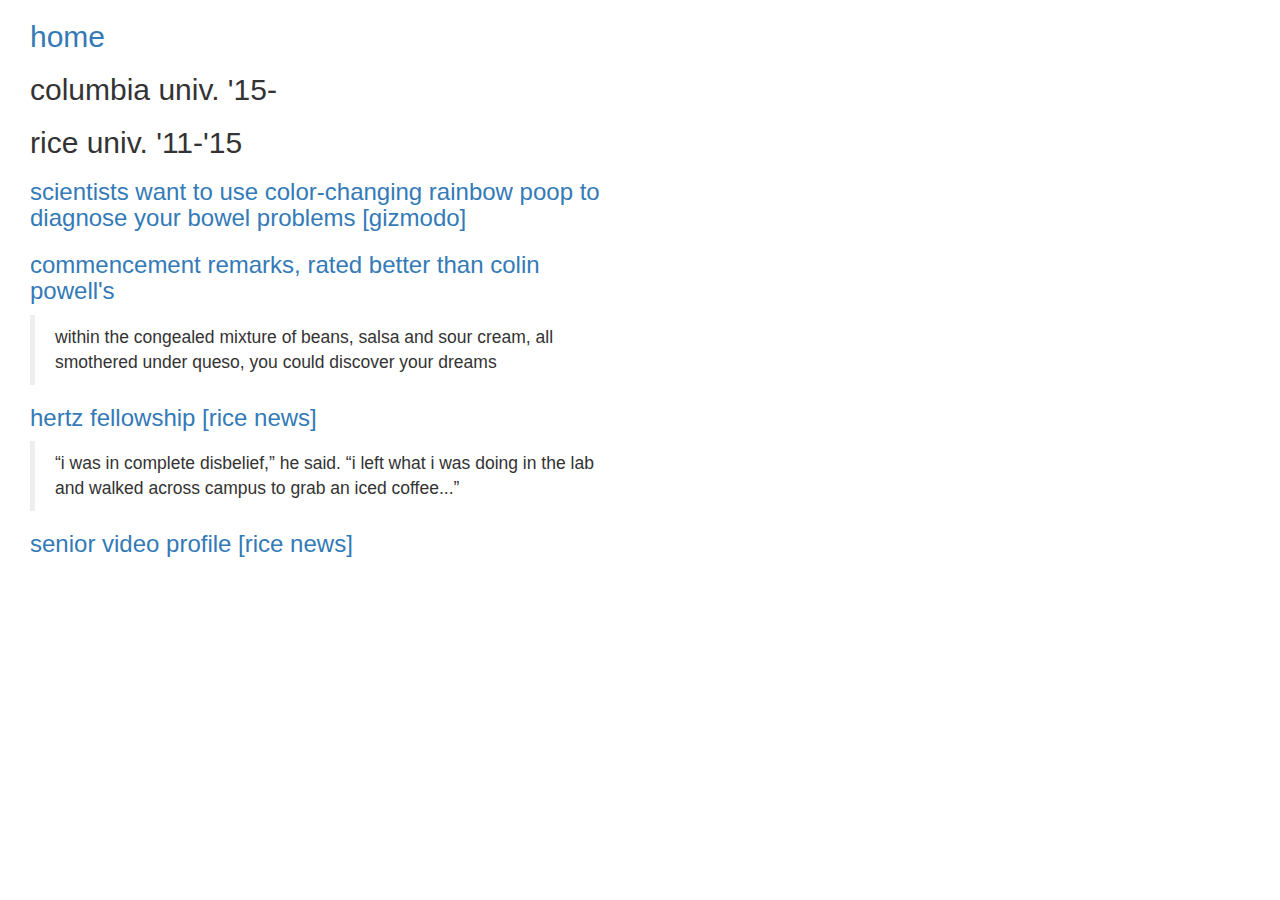
==== press.html @ 5018552e "major update" ====
<!DOCTYPE html>
<html lang="en">
  <head>
    <meta charset="utf-8">
    <meta http-equiv="X-UA-Compatible" content="IE=edge">
    <meta name="viewport" content="width=device-width, initial-scale=1, user-scalable=no">
    <!-- The above 3 meta tags *must* come first in the head; any other head content must come *after* these tags -->
    <meta name="description" content="">
    <meta name="author" content="">
    <title>ravi</title>
    <!-- Bootstrap core CSS -->
    <link href="css/bootstrap.css" rel="stylesheet">
    <!-- Custom styles for this template -->
    <script src="js/ie-emulation-modes-warning.js"></script>
    <!-- HTML5 shim and Respond.js for IE8 support of HTML5 elements and media queries -->
    <!--[if lt IE 9]>
      <script src="https://oss.maxcdn.com/html5shiv/3.7.2/html5shiv.min.js"></script>
      <script src="https://oss.maxcdn.com/respond/1.4.2/respond.min.js"></script>
    <![endif]-->


  </head>
  <body>
    <div class="container-fluid">
      <div class="col-sm-6">
        <h2><a href="index.html">home</a></h2>
        <h2>columbia univ. '15-</h2>

        <h2>rice univ. '11-'15</h2>
        <h3><a href="https://gizmodo.com/scientists-want-to-use-color-changing-rainbow-poop-to-d-1794070915">scientists want to use color-changing rainbow poop to diagnose your bowel problems [gizmodo]</a></h3>
        <h3><a href="https://www.youtube.com/watch?v=FOiB3feNi9Y&t">commencement remarks, rated better than colin powell's</a></h3>
        <blockquote class="blockquote">
        within the congealed mixture of beans, salsa and sour cream, all smothered under queso, you could discover your dreams
        </blockquote>
        <h3><a href="http://news.rice.edu/2015/04/24/rice-universitys-ravi-sheth-receives-hertz-fellowship/">hertz fellowship [rice news]</a></h3>
        <blockquote class="blockquote">
        “i was in complete disbelief,” he said. “i left what i was doing in the lab and walked across campus to grab an iced coffee...”
        </blockquote>
        <h3><a href="https://www.youtube.com/watch?v=pGk6yu0Boww">senior video profile [rice news]</a></h3>    
    </div>
    <!-- Bootstrap core JavaScript
    ================================================== -->
    <!-- Placed at the end of the document so the pages load faster -->
    <script src="https://ajax.googleapis.com/ajax/libs/jquery/1.11.2/jquery.min.js"></script>
    <script src="js/bootstrap.min.js"></script>
    <!-- IE10 viewport hack for Surface/desktop Windows 8 bug -->
    <script src="js/ie10-viewport-bug-workaround.js"></script>
    <script type="text/javascript">
    // <![CDATA[
    var colour="random"; // in addition to "random" can be set to any valid colour eg "#f0f" or "red"
    var sparkles=100;
    var x=ox=400;
    var y=oy=300;
    var swide=800;
    var shigh=600;
    var sleft=sdown=0;
    var tiny=new Array();
    var star=new Array();
    var starv=new Array();
    var starx=new Array();
    var stary=new Array();
    var tinyx=new Array();
    var tinyy=new Array();
    var tinyv=new Array();

    window.onload=function() { if (document.getElementById) {
      var i, rats, rlef, rdow;
      for (var i=0; i<sparkles; i++) {
        var rats=createDiv(3, 3);
        rats.style.visibility="hidden";
        rats.style.zIndex="999";
        document.body.appendChild(tiny[i]=rats);
        starv[i]=0;
        tinyv[i]=0;
        var rats=createDiv(5, 5);
        rats.style.backgroundColor="transparent";
        rats.style.visibility="hidden";
        rats.style.zIndex="999";
        var rlef=createDiv(1, 5);
        var rdow=createDiv(5, 1);
        rats.appendChild(rlef);
        rats.appendChild(rdow);
        rlef.style.top="2px";
        rlef.style.left="0px";
        rdow.style.top="0px";
        rdow.style.left="2px";
        document.body.appendChild(star[i]=rats);
      }
      set_width();
      sparkle();
    }}

    function sparkle() {
      var c;
      if (Math.abs(x-ox)>1 || Math.abs(y-oy)>1) {
        ox=x;
        oy=y;
        for (c=0; c<sparkles; c++) if (!starv[c]) {
          star[c].style.left=(starx[c]=x)+"px";
          star[c].style.top=(stary[c]=y+1)+"px";
          star[c].style.clip="rect(0px, 5px, 5px, 0px)";
          star[c].childNodes[0].style.backgroundColor=star[c].childNodes[1].style.backgroundColor=(colour=="random")?newColour():colour;
          star[c].style.visibility="visible";
          starv[c]=50;
          break;
        }
      }
      for (c=0; c<sparkles; c++) {
        if (starv[c]) update_star(c);
        if (tinyv[c]) update_tiny(c);
      }
      setTimeout("sparkle()", 40);
    }

    function update_star(i) {
      if (--starv[i]==25) star[i].style.clip="rect(1px, 4px, 4px, 1px)";
      if (starv[i]) {
        stary[i]+=1+Math.random()*3;
        starx[i]+=(i%5-2)/5;
        if (stary[i]<shigh+sdown) {
          star[i].style.top=stary[i]+"px";
          star[i].style.left=starx[i]+"px";
        }
        else {
          star[i].style.visibility="hidden";
          starv[i]=0;
          return;
        }
      }
      else {
        tinyv[i]=50;
        tiny[i].style.top=(tinyy[i]=stary[i])+"px";
        tiny[i].style.left=(tinyx[i]=starx[i])+"px";
        tiny[i].style.width="2px";
        tiny[i].style.height="2px";
        tiny[i].style.backgroundColor=star[i].childNodes[0].style.backgroundColor;
        star[i].style.visibility="hidden";
        tiny[i].style.visibility="visible"
      }
    }

    function update_tiny(i) {
      if (--tinyv[i]==25) {
        tiny[i].style.width="10px";
        tiny[i].style.height="10px";
      }
      if (tinyv[i]) {
        tinyy[i]+=1+Math.random()*3;
        tinyx[i]+=(i%5-2)/5;
        if (tinyy[i]<shigh+sdown) {
          tiny[i].style.top=tinyy[i]+"px";
          tiny[i].style.left=tinyx[i]+"px";
        }
        else {
          tiny[i].style.visibility="hidden";
          tinyv[i]=0;
          return;
        }
      }
      else tiny[i].style.visibility="hidden";
    }

    document.onmousemove=mouse;
    function mouse(e) {
      if (e) {
        y=e.pageY;
        x=e.pageX;
      }
      else {
        set_scroll();
        y=event.y+sdown;
        x=event.x+sleft;
      }
    }

    window.onscroll=set_scroll;
    function set_scroll() {
      if (typeof(self.pageYOffset)=='number') {
        sdown=self.pageYOffset;
        sleft=self.pageXOffset;
      }
      else if (document.body && (document.body.scrollTop || document.body.scrollLeft)) {
        sdown=document.body.scrollTop;
        sleft=document.body.scrollLeft;
      }
      else if (document.documentElement && (document.documentElement.scrollTop || document.documentElement.scrollLeft)) {
        sleft=document.documentElement.scrollLeft;
        sdown=document.documentElement.scrollTop;
      }
      else {
        sdown=0;
        sleft=0;
      }
    }

    window.onresize=set_width;
    function set_width() {
      var sw_min=999999;
      var sh_min=999999;
      if (document.documentElement && document.documentElement.clientWidth) {
        if (document.documentElement.clientWidth>0) sw_min=document.documentElement.clientWidth;
        if (document.documentElement.clientHeight>0) sh_min=document.documentElement.clientHeight;
      }
      if (typeof(self.innerWidth)=='number' && self.innerWidth) {
        if (self.innerWidth>0 && self.innerWidth<sw_min) sw_min=self.innerWidth;
        if (self.innerHeight>0 && self.innerHeight<sh_min) sh_min=self.innerHeight;
      }
      if (document.body.clientWidth) {
        if (document.body.clientWidth>0 && document.body.clientWidth<sw_min) sw_min=document.body.clientWidth;
        if (document.body.clientHeight>0 && document.body.clientHeight<sh_min) sh_min=document.body.clientHeight;
      }
      if (sw_min==999999 || sh_min==999999) {
        sw_min=800;
        sh_min=600;
      }
      swide=sw_min;
      shigh=sh_min;
    }

    function createDiv(height, width) {
      var div=document.createElement("div");
      div.style.position="absolute";
      div.style.height=height+"px";
      div.style.width=width+"px";
      div.style.overflow="hidden";
      return (div);
    }

    function newColour() {
      var c=new Array();
      c[0]=255;
      c[1]=Math.floor(Math.random()*256);
      c[2]=Math.floor(Math.random()*(256-c[1]/2));
      c.sort(function(){return (0.5 - Math.random());});
      return ("rgb("+c[0]+", "+c[1]+", "+c[2]+")");
    }
    // ]]>
    </script>
  </body>
</html>
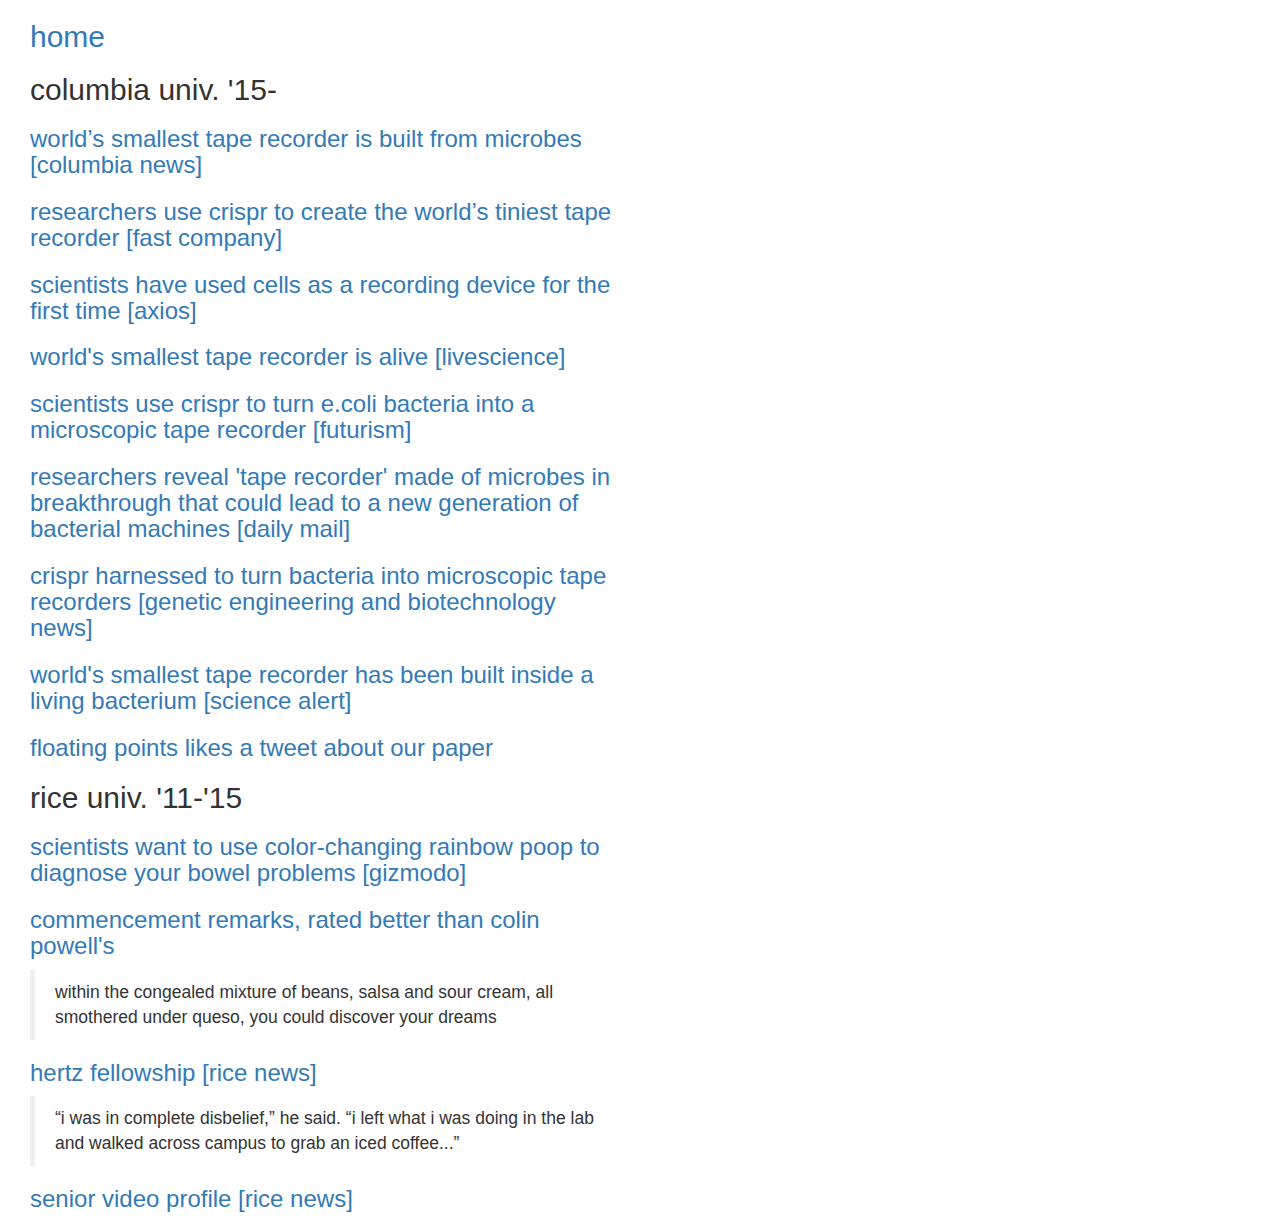
==== commit 88c59e16: "adding press from trace paper" ====
--- a/press.html
+++ b/press.html
@@ -25,6 +25,16 @@
       <div class="col-sm-6">
         <h2><a href="index.html">home</a></h2>
         <h2>columbia univ. '15-</h2>
+        <h3><a href="http://newsroom.cumc.columbia.edu/blog/2017/11/23/microbe-tape-recorder/">world’s smallest tape recorder is built from microbes [columbia news]</a></h3>
+        <h3><a href="https://www.fastcompany.com/40500533/researchers-use-crispr-to-create-the-worlds-tiniest-tape-recorder">researchers use crispr to create the world’s tiniest tape recorder [fast company]</a></h3>
+        <h3><a href="https://www.axios.com/scientists-have-used-cells-as-a-recording-device-for-the-first-time-2511738396.html">scientists have used cells as a recording device for the first time [axios]</a></h3>
+        <h3><a href="https://www.livescience.com/61066-microbe-tape-recorder.html">world's smallest tape recorder is alive [livescience]</a></h3>
+        <h3><a href="https://futurism.com/scientists-use-crispr-turn-e-coli-bacteria-microscopic-tape-recorder/">scientists use crispr to turn e.coli bacteria into a microscopic tape recorder [futurism]</a></h3>
+        <h3><a href="http://www.dailymail.co.uk/sciencetech/article-5115499/Researchers-reveal-tape-recorder-MICROBES.html">researchers reveal 'tape recorder' made of microbes in breakthrough that could lead to a new generation of bacterial machines [daily mail]</a></h3>
+        <h3><a href="https://www.genengnews.com/gen-news-highlights/crispr-harnessed-to-turn-bacteria-into-microscopic-tape-recorders/81255201">crispr harnessed to turn bacteria into microscopic tape recorders [genetic engineering and biotechnology news]</a></h3>
+        <h3><a href="https://www.sciencealert.com/smallest-tape-recorder-crispr-cas-bacterium">world's smallest tape recorder has been built inside a living bacterium [science alert]</a></h3>
+        <h3><a href="https://twitter.com/discobb/status/935544928221978624">floating points likes a tweet about our paper</a></h3>
+
 
         <h2>rice univ. '11-'15</h2>
         <h3><a href="https://gizmodo.com/scientists-want-to-use-color-changing-rainbow-poop-to-d-1794070915">scientists want to use color-changing rainbow poop to diagnose your bowel problems [gizmodo]</a></h3>
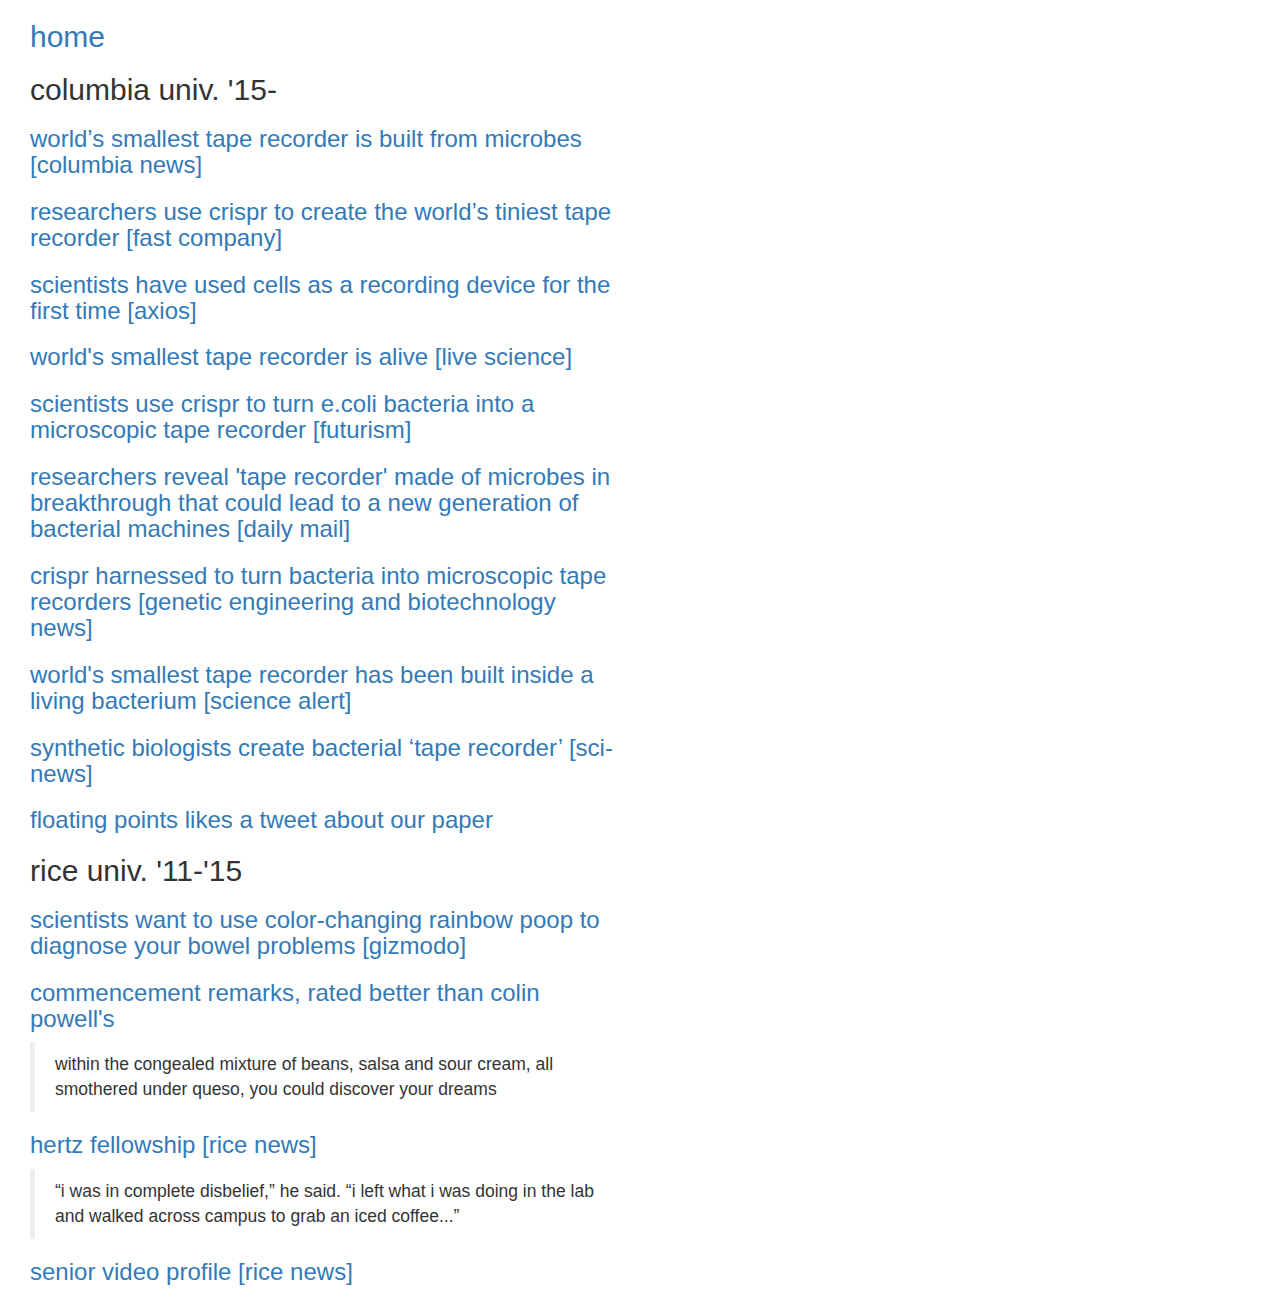
==== commit 94e67f51: "one more" ====
--- a/press.html
+++ b/press.html
@@ -28,11 +28,12 @@
         <h3><a href="http://newsroom.cumc.columbia.edu/blog/2017/11/23/microbe-tape-recorder/">world’s smallest tape recorder is built from microbes [columbia news]</a></h3>
         <h3><a href="https://www.fastcompany.com/40500533/researchers-use-crispr-to-create-the-worlds-tiniest-tape-recorder">researchers use crispr to create the world’s tiniest tape recorder [fast company]</a></h3>
         <h3><a href="https://www.axios.com/scientists-have-used-cells-as-a-recording-device-for-the-first-time-2511738396.html">scientists have used cells as a recording device for the first time [axios]</a></h3>
-        <h3><a href="https://www.livescience.com/61066-microbe-tape-recorder.html">world's smallest tape recorder is alive [livescience]</a></h3>
+        <h3><a href="https://www.livescience.com/61066-microbe-tape-recorder.html">world's smallest tape recorder is alive [live science]</a></h3>
         <h3><a href="https://futurism.com/scientists-use-crispr-turn-e-coli-bacteria-microscopic-tape-recorder/">scientists use crispr to turn e.coli bacteria into a microscopic tape recorder [futurism]</a></h3>
         <h3><a href="http://www.dailymail.co.uk/sciencetech/article-5115499/Researchers-reveal-tape-recorder-MICROBES.html">researchers reveal 'tape recorder' made of microbes in breakthrough that could lead to a new generation of bacterial machines [daily mail]</a></h3>
         <h3><a href="https://www.genengnews.com/gen-news-highlights/crispr-harnessed-to-turn-bacteria-into-microscopic-tape-recorders/81255201">crispr harnessed to turn bacteria into microscopic tape recorders [genetic engineering and biotechnology news]</a></h3>
         <h3><a href="https://www.sciencealert.com/smallest-tape-recorder-crispr-cas-bacterium">world's smallest tape recorder has been built inside a living bacterium [science alert]</a></h3>
+        <h3><a href="http://www.sci-news.com/biology/bacterial-tape-recorder-05464.html">synthetic biologists create bacterial ‘tape recorder’ [sci-news]</a></h3>
         <h3><a href="https://twitter.com/discobb/status/935544928221978624">floating points likes a tweet about our paper</a></h3>
 
 
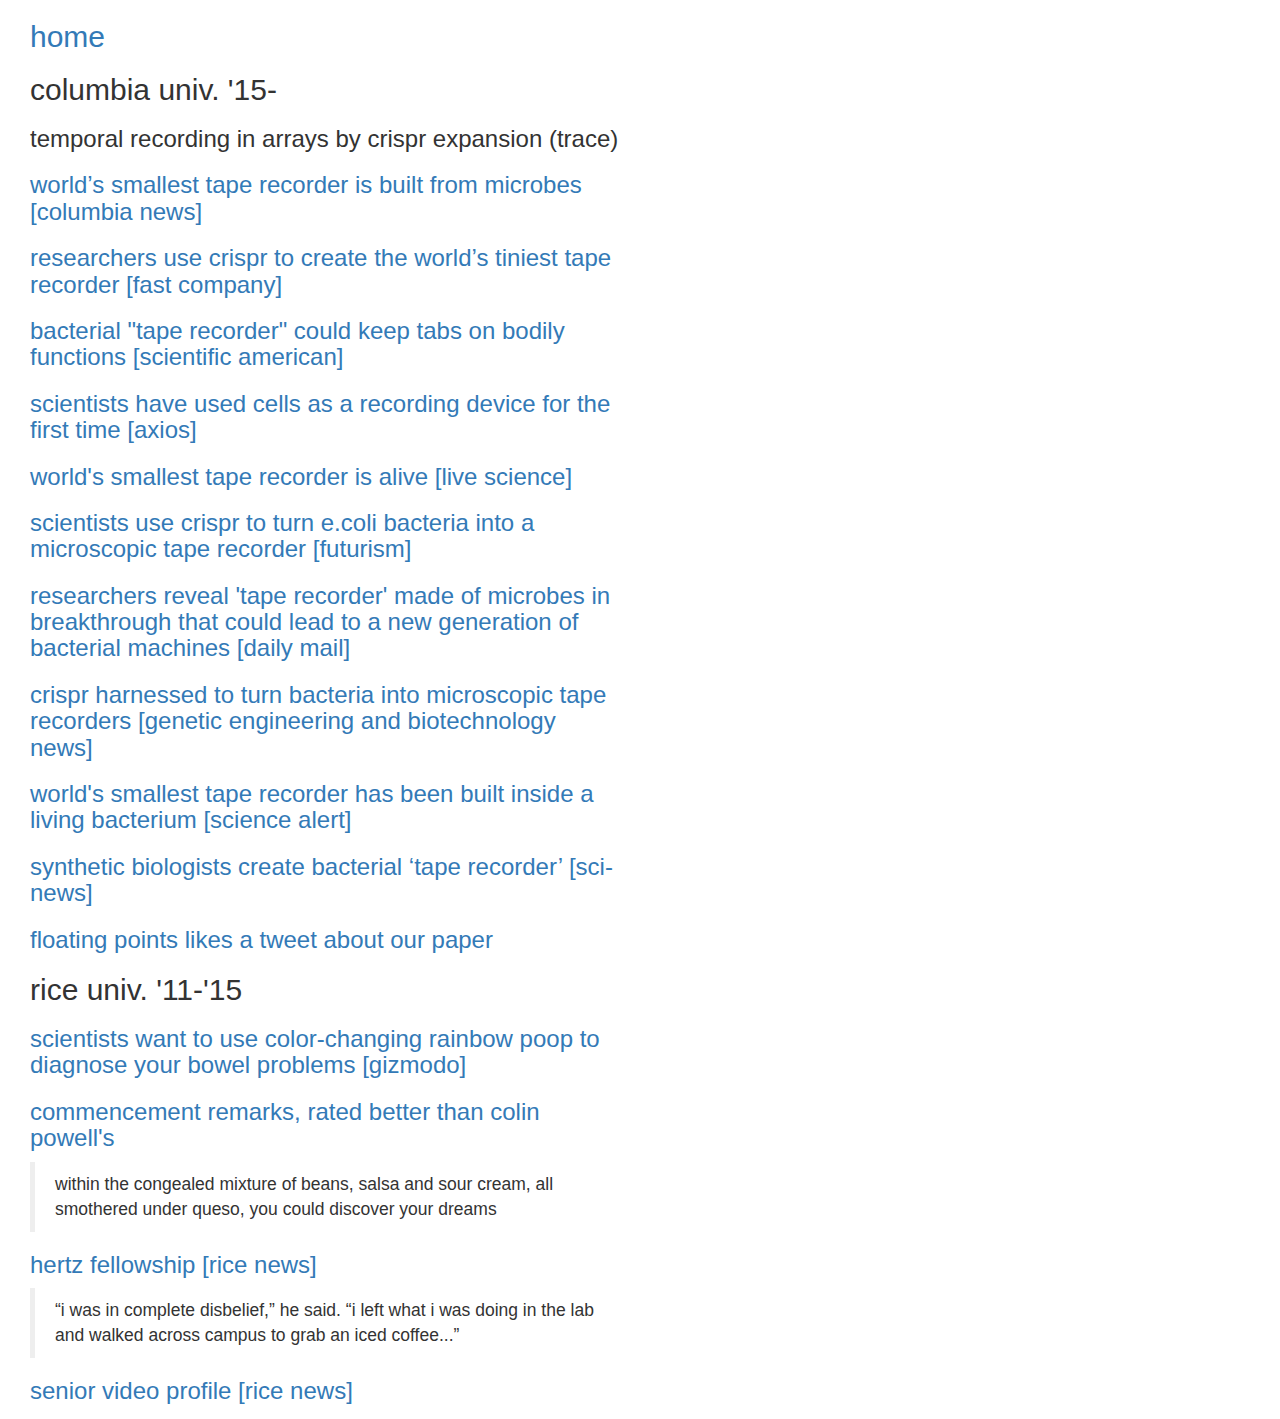
==== commit be4a009e: "adding header" ====
--- a/press.html
+++ b/press.html
@@ -25,8 +25,10 @@
       <div class="col-sm-6">
         <h2><a href="index.html">home</a></h2>
         <h2>columbia univ. '15-</h2>
+        <h3>temporal recording in arrays by crispr expansion (trace)</h3>
         <h3><a href="http://newsroom.cumc.columbia.edu/blog/2017/11/23/microbe-tape-recorder/">world’s smallest tape recorder is built from microbes [columbia news]</a></h3>
         <h3><a href="https://www.fastcompany.com/40500533/researchers-use-crispr-to-create-the-worlds-tiniest-tape-recorder">researchers use crispr to create the world’s tiniest tape recorder [fast company]</a></h3>
+        <h3><a href="https://www.scientificamerican.com/article/bacterial-tape-recorder-could-keep-tabs-on-bodily-functions1/">bacterial "tape recorder" could keep tabs on bodily functions [scientific american]</a></h3>
         <h3><a href="https://www.axios.com/scientists-have-used-cells-as-a-recording-device-for-the-first-time-2511738396.html">scientists have used cells as a recording device for the first time [axios]</a></h3>
         <h3><a href="https://www.livescience.com/61066-microbe-tape-recorder.html">world's smallest tape recorder is alive [live science]</a></h3>
         <h3><a href="https://futurism.com/scientists-use-crispr-turn-e-coli-bacteria-microscopic-tape-recorder/">scientists use crispr to turn e.coli bacteria into a microscopic tape recorder [futurism]</a></h3>
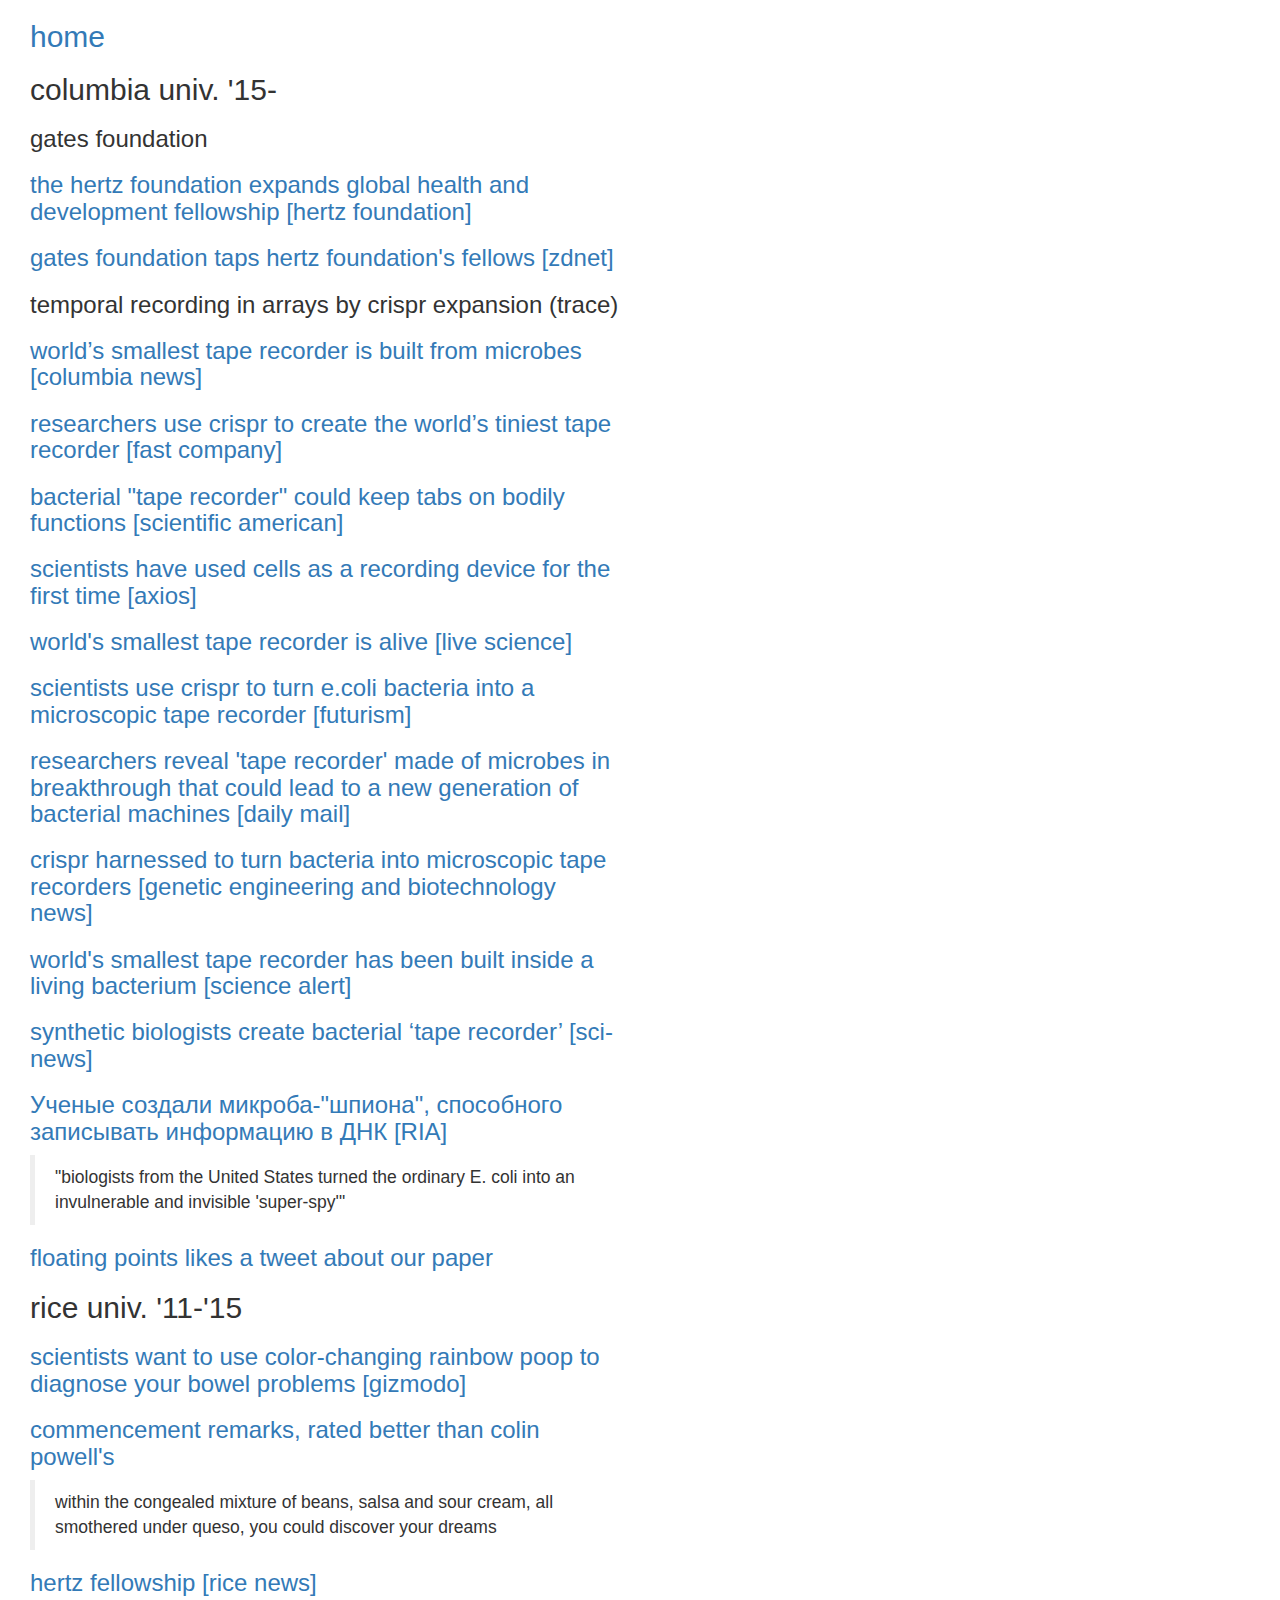
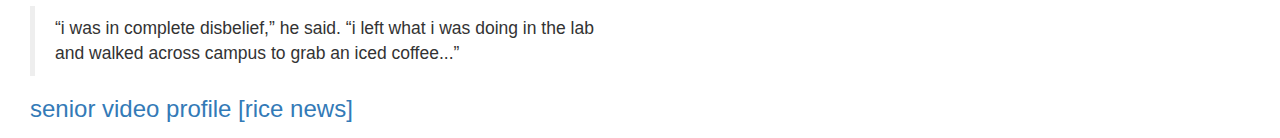
==== commit 852030f1: "adding gates foundation" ====
--- a/press.html
+++ b/press.html
@@ -25,6 +25,9 @@
       <div class="col-sm-6">
         <h2><a href="index.html">home</a></h2>
         <h2>columbia univ. '15-</h2>
+        <h3>gates foundation</h3>
+        <h3><a href="http://hertzfoundation.org/news/pressrelease/1477/The-Fannie-and-John-Hertz-Foundation-Expands-Global-Health-and-Development-Fellowship-with-New-Fellows/">the hertz foundation expands global health and development fellowship [hertz foundation]</a></h3>
+        <h3><a href="https://www.zdnet.com/article/gates-foundation-taps-hertz-foundations-fellows-the-best-young-minds/">gates foundation taps hertz foundation's fellows [zdnet]</a></h3>
         <h3>temporal recording in arrays by crispr expansion (trace)</h3>
         <h3><a href="http://newsroom.cumc.columbia.edu/blog/2017/11/23/microbe-tape-recorder/">world’s smallest tape recorder is built from microbes [columbia news]</a></h3>
         <h3><a href="https://www.fastcompany.com/40500533/researchers-use-crispr-to-create-the-worlds-tiniest-tape-recorder">researchers use crispr to create the world’s tiniest tape recorder [fast company]</a></h3>
@@ -36,6 +39,10 @@
         <h3><a href="https://www.genengnews.com/gen-news-highlights/crispr-harnessed-to-turn-bacteria-into-microscopic-tape-recorders/81255201">crispr harnessed to turn bacteria into microscopic tape recorders [genetic engineering and biotechnology news]</a></h3>
         <h3><a href="https://www.sciencealert.com/smallest-tape-recorder-crispr-cas-bacterium">world's smallest tape recorder has been built inside a living bacterium [science alert]</a></h3>
         <h3><a href="http://www.sci-news.com/biology/bacterial-tape-recorder-05464.html">synthetic biologists create bacterial ‘tape recorder’ [sci-news]</a></h3>
+        <h3><a href="https://ria.ru/science/20171123/1509473317.html">Ученые создали микроба-"шпиона", способного записывать информацию в ДНК [RIA]</a></h3>
+        <blockquote class="blockquote">
+        "biologists from the United States turned the ordinary E. coli into an invulnerable and invisible 'super-spy'"
+        </blockquote>
         <h3><a href="https://twitter.com/discobb/status/935544928221978624">floating points likes a tweet about our paper</a></h3>
 
 
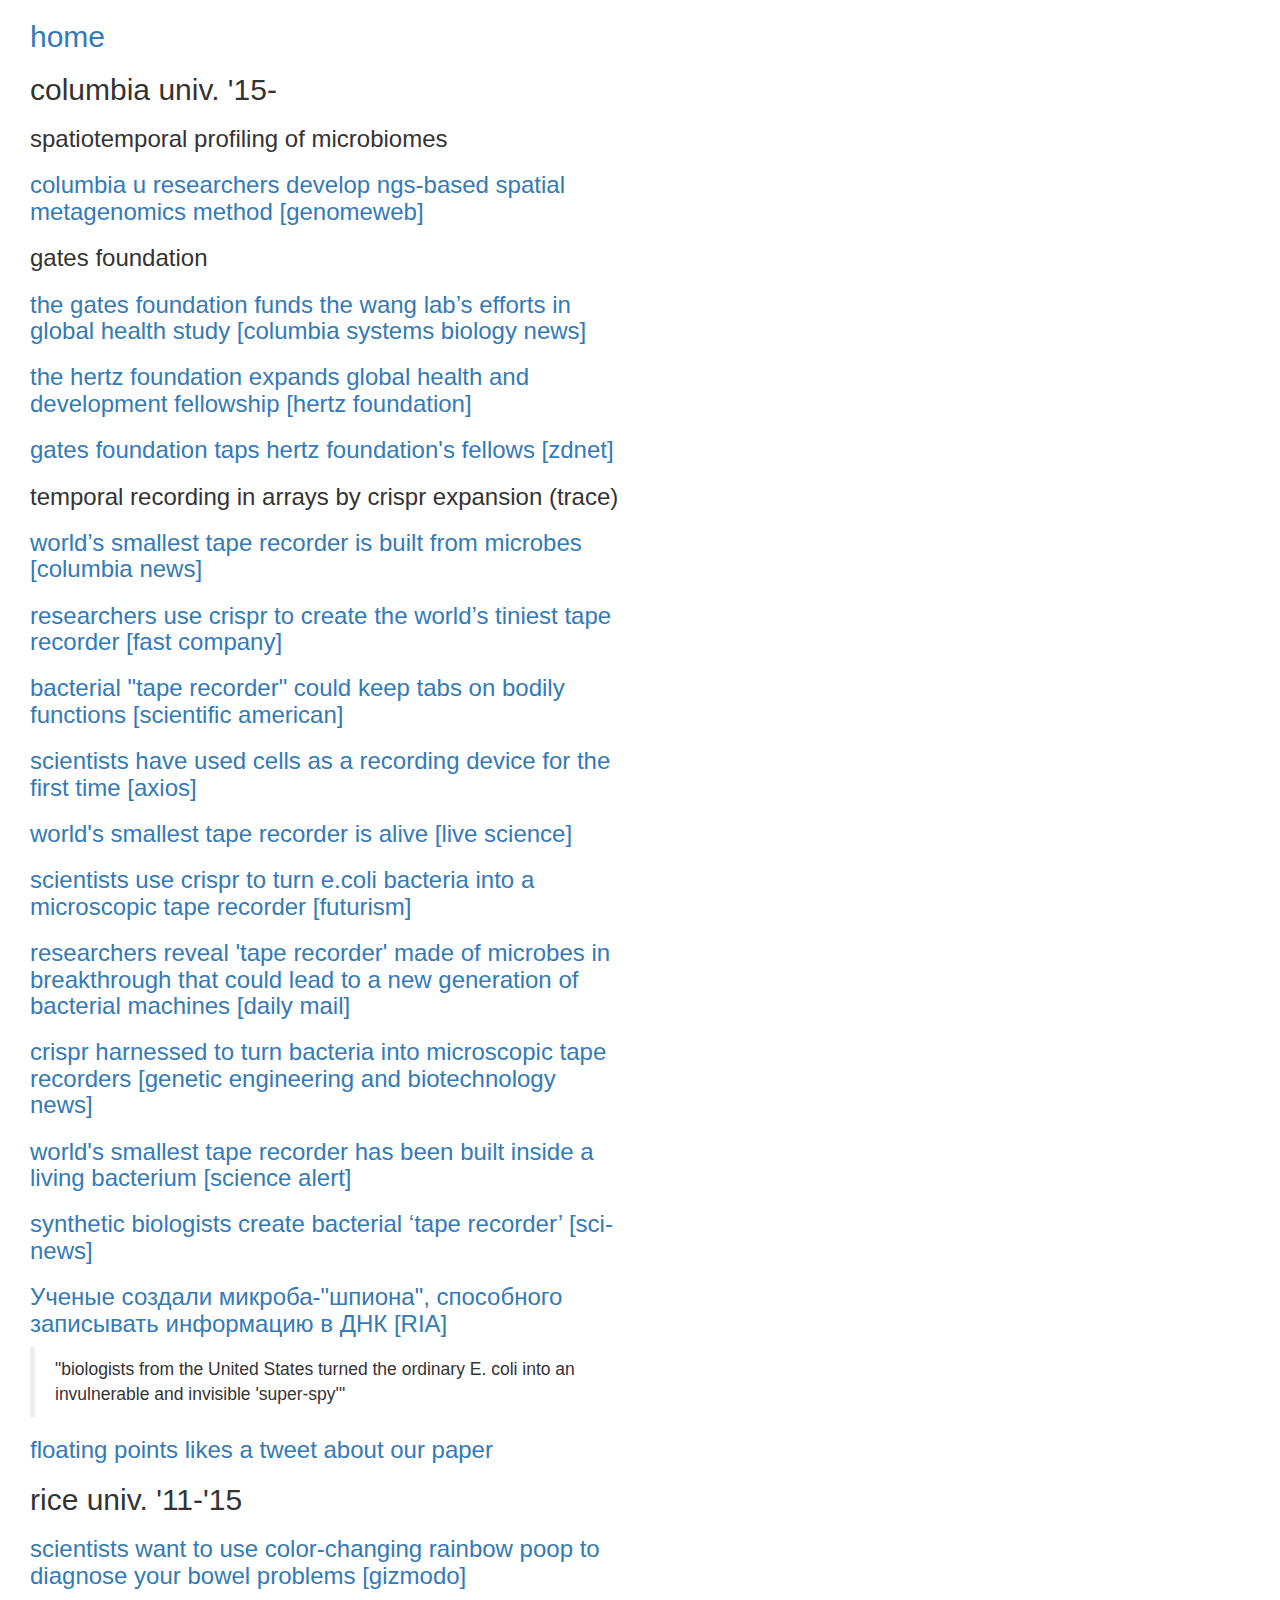
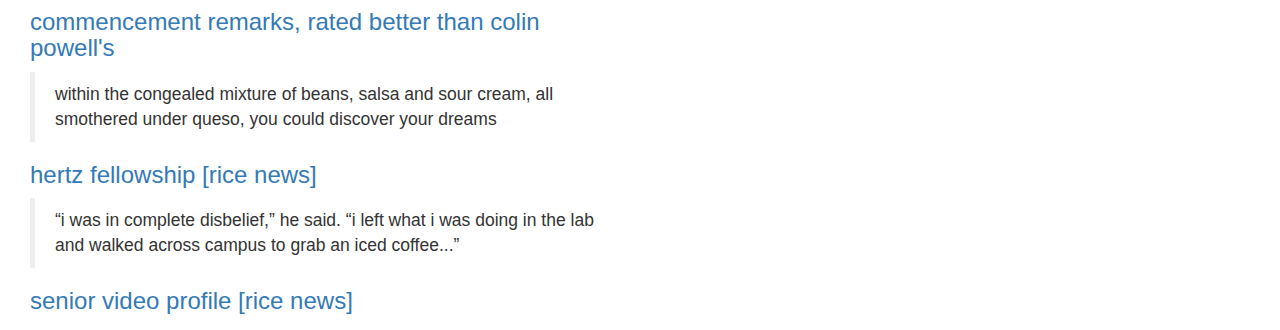
==== commit e92d72e1: "Update press.html" ====
--- a/press.html
+++ b/press.html
@@ -25,7 +25,10 @@
       <div class="col-sm-6">
         <h2><a href="index.html">home</a></h2>
         <h2>columbia univ. '15-</h2>
+        <h3>spatiotemporal profiling of microbiomes</h3>
+        <h3><a href="https://www.genomeweb.com/sequencing/columbia-u-researchers-develop-ngs-based-spatial-metagenomics-method">columbia u researchers develop ngs-based spatial metagenomics method [genomeweb]</a></h3>
         <h3>gates foundation</h3>
+        <h3><a href="https://systemsbiology.columbia.edu/news/the-gates-foundation-funds-the-wang-lab%E2%80%99s-efforts-in-global-health-study">the gates foundation funds the wang lab’s efforts in global health study [columbia systems biology news]</a></h3>
         <h3><a href="http://hertzfoundation.org/news/pressrelease/1477/The-Fannie-and-John-Hertz-Foundation-Expands-Global-Health-and-Development-Fellowship-with-New-Fellows/">the hertz foundation expands global health and development fellowship [hertz foundation]</a></h3>
         <h3><a href="https://www.zdnet.com/article/gates-foundation-taps-hertz-foundations-fellows-the-best-young-minds/">gates foundation taps hertz foundation's fellows [zdnet]</a></h3>
         <h3>temporal recording in arrays by crispr expansion (trace)</h3>
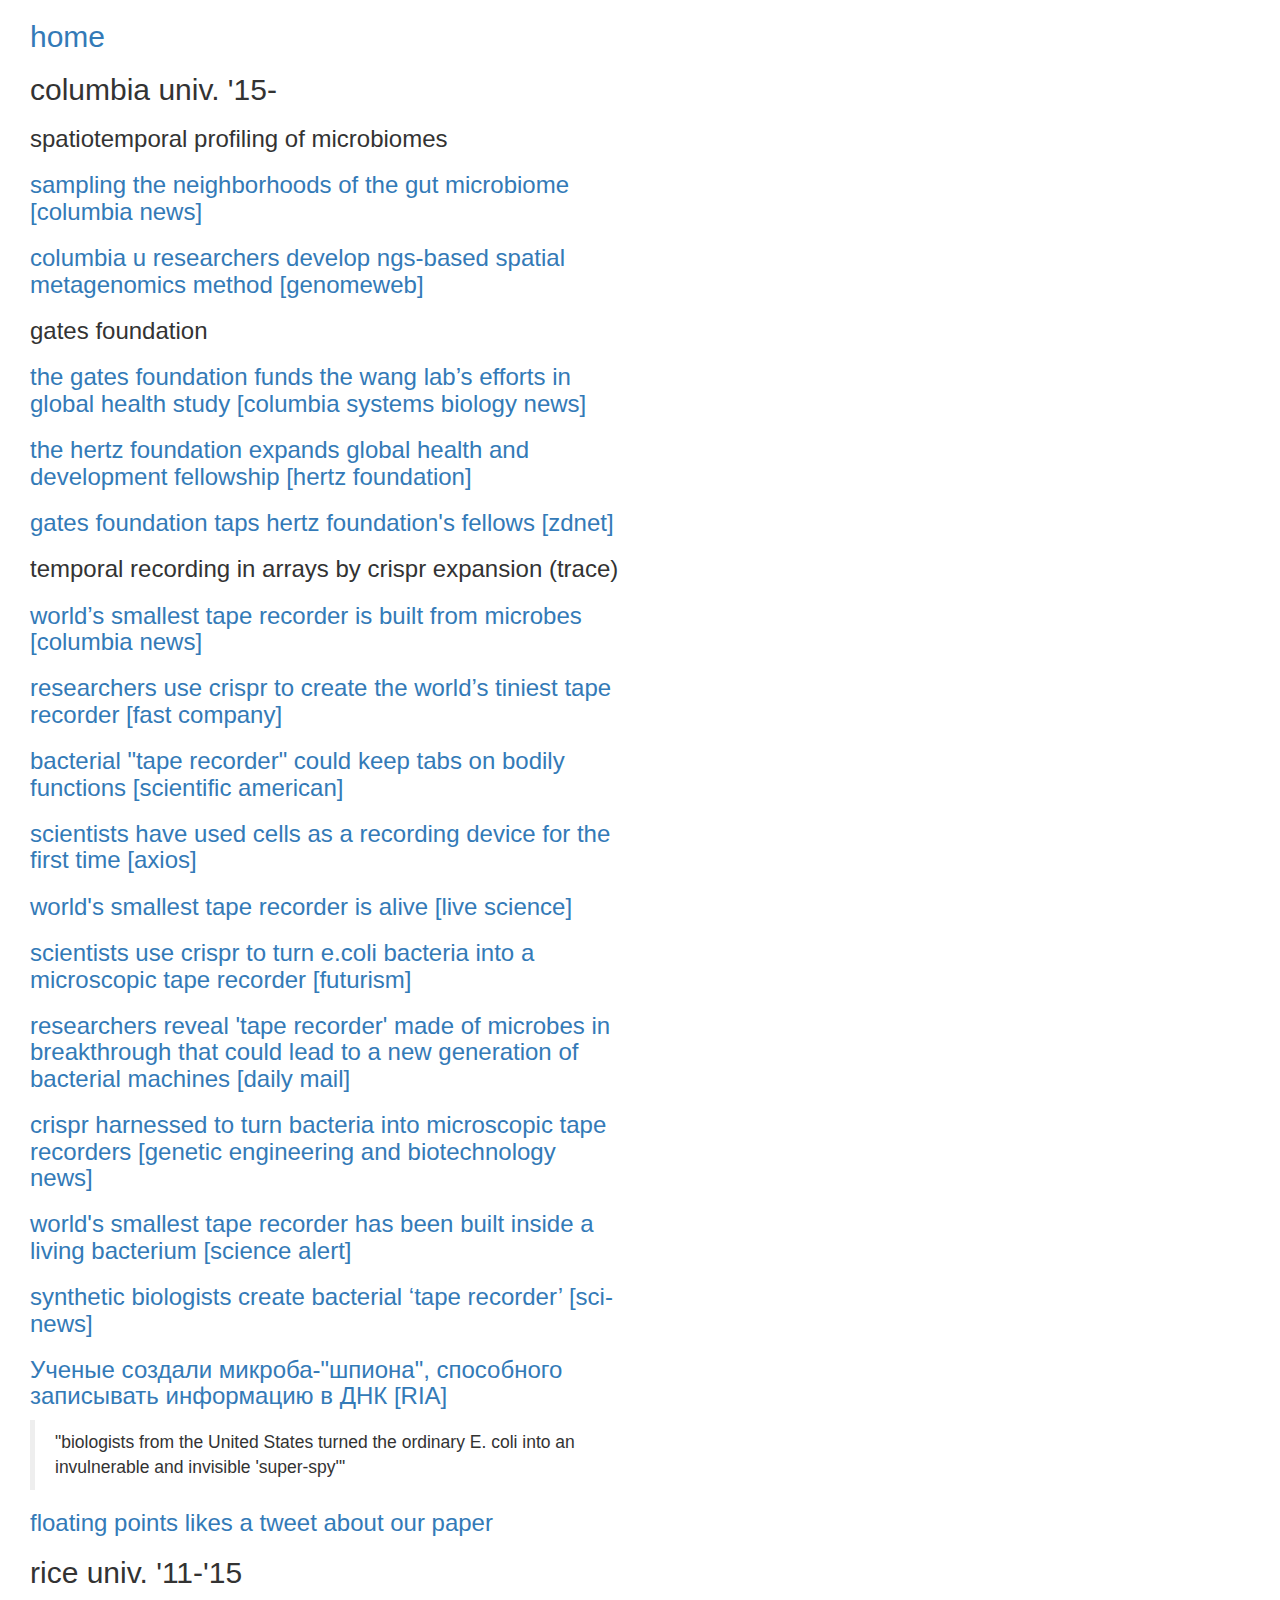
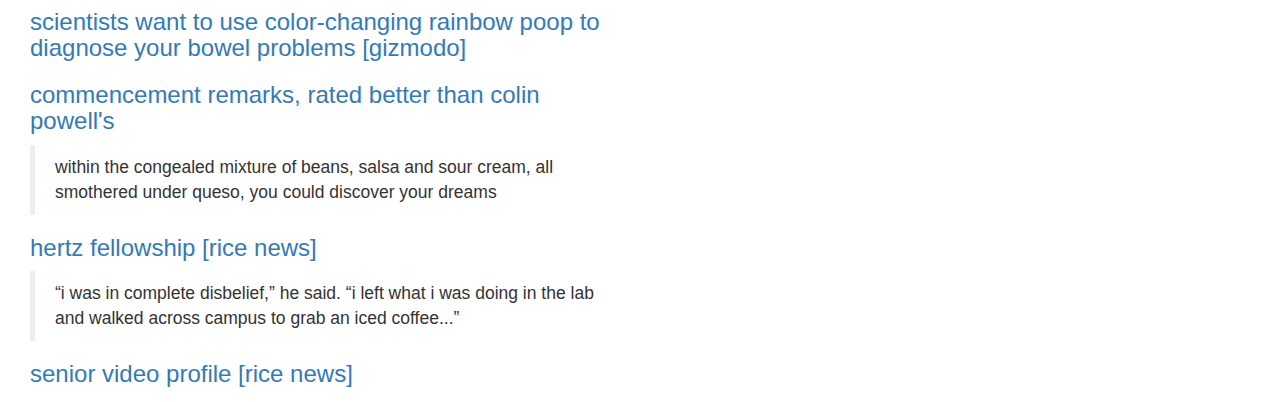
==== commit 3ac829bb: "Update press.html" ====
--- a/press.html
+++ b/press.html
@@ -26,6 +26,7 @@
         <h2><a href="index.html">home</a></h2>
         <h2>columbia univ. '15-</h2>
         <h3>spatiotemporal profiling of microbiomes</h3>
+        <h3><a href="https://www.cuimc.columbia.edu/news/sampling-neighborhoods-gut-microbiome">sampling the neighborhoods of the gut microbiome [columbia news]</a></h3>
         <h3><a href="https://www.genomeweb.com/sequencing/columbia-u-researchers-develop-ngs-based-spatial-metagenomics-method">columbia u researchers develop ngs-based spatial metagenomics method [genomeweb]</a></h3>
         <h3>gates foundation</h3>
         <h3><a href="https://systemsbiology.columbia.edu/news/the-gates-foundation-funds-the-wang-lab%E2%80%99s-efforts-in-global-health-study">the gates foundation funds the wang lab’s efforts in global health study [columbia systems biology news]</a></h3>
